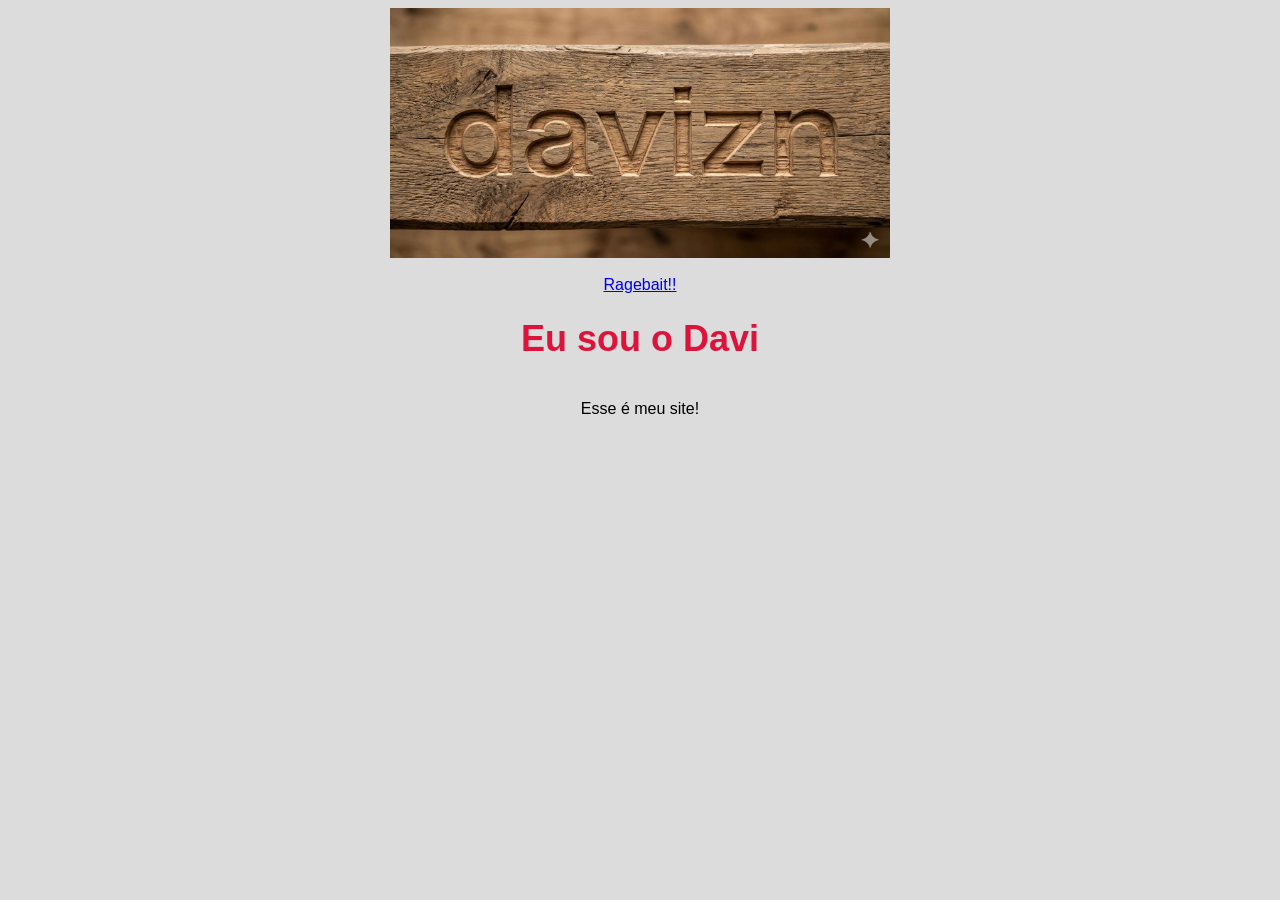
==== index.html @ d9cd44d9 "Add files via upload" ====
<!DOCTYPE html> <!--identificar op arquivo com o html-->

<html lang="pt-br"> <!--define o idioma-->

    <head> <!--é a cabeça, onde ninguem pode ver os metadados-->

        <meta charset="UTF-8"> <!-- permite usar acentos e caracteres especiais -->

        <meta name="viewport" content="width=device-width, initial-scale=1.0"> <!--Ela faz o site funcionar corretamente em celulares.-->
		
		<link rel="stylesheet" href="mystyle.css"><!--Chama o css-->

        <title>Miguel</title> <!--Titulo da pagina-->

    </head>



    <body> <!--Corpo, onde fiam os dados visiveis-->

        <div class = card>

            <!--Atribulos da classe card-->

            <img src="davizn.png" alt="foto do nome do mestre,0r" width="500" height="250"> <!--Colocar imagens-->

            <br><!--pula linha-->

            <a href="https://youtube.com/shorts/qpq8Qj-e_l0?si=XjYGrHHbEHsMIZE-">Ragebait!!</a><!--Colocar link -->

            <h1>Eu sou o Davi</h1> <!--titulo-->

            <p>Esse é meu site!</p><!-- paragrafo -->

        </div>

    </body>



</html>
---- mystyle.css ----
/* Estilo do corpo da página */
body {
    font-family: Arial, sans-serif;
    background-color: #DCDCDC;
  }
  
.card {
    display: flex;
    align-items: center;
    justify-content: center;
    flex-direction: column;
}

.imagens{
    display: flex;
    gap: 15px; /* espaço entre elas */
    justify-content: center;
}
  /* Títulos */
  h1 {
    font-size: 36px;
    color: #DC143C;
  }
  
  /* Parágrafos */
  p {
    font-size: 16px;
  }

 hr {
    border: none;
    height: 2px;
    background-color: black;
    margin: 20px 0;
    width: 100%;
}
}
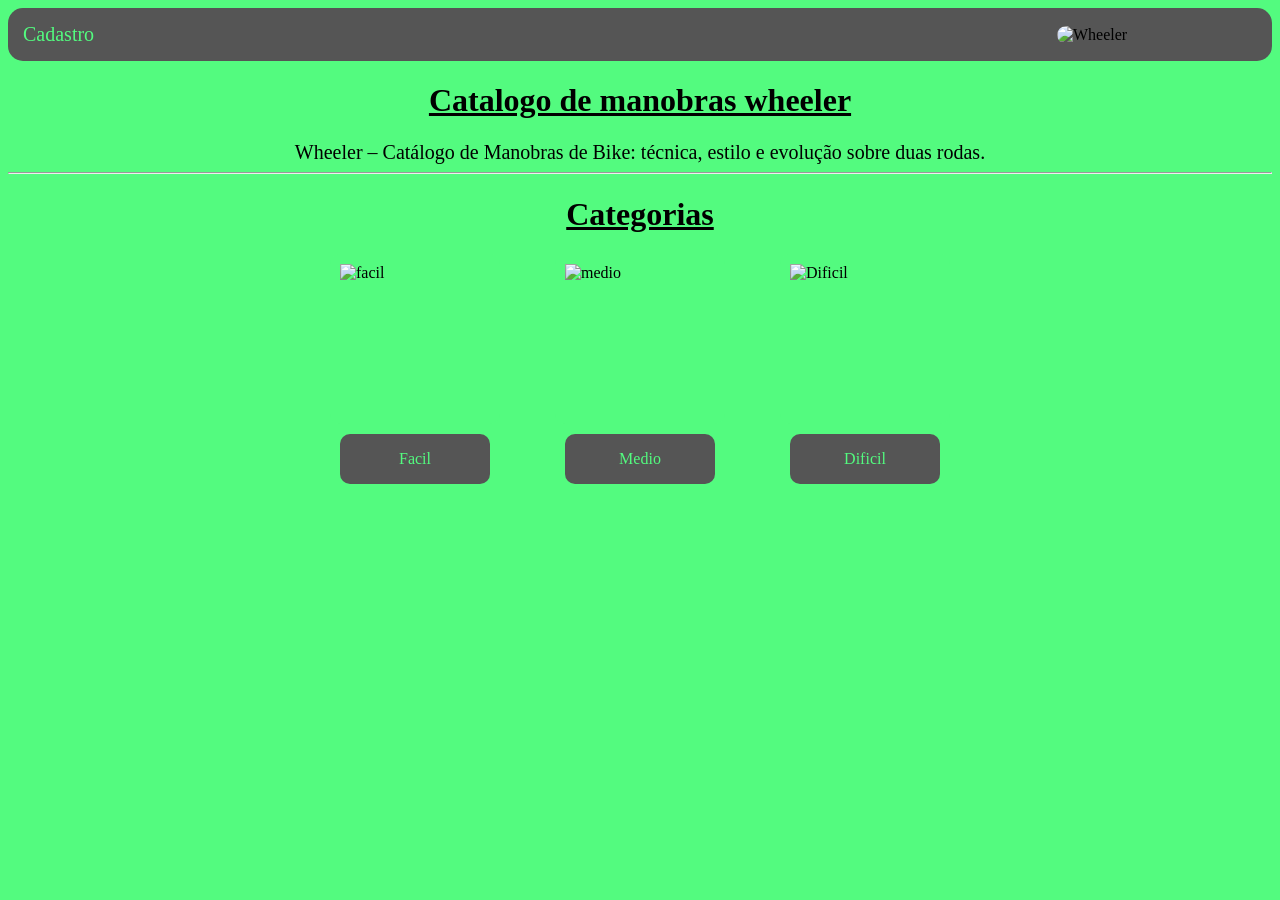
==== commit adf2c2e6: "Add files via upload" ====
--- a/index.html
+++ b/index.html
@@ -1,41 +1,45 @@
-<!DOCTYPE html> <!--identificar op arquivo com o html-->
+<!DOCTYPE html>
+<html lang="pt-br">
+<head>
+    <meta charset="UTF-8">
+    <meta name="viewport" content="width=device-width, initial-scale=1.0">
+    <link rel="stylesheet" href="css/style.css">
+    <link rel="shortcut icon" href="Images/icone.png" type="image/x-icon">
+    <title>Wheeler</title>
+</head>
+<body>
+    <div class="navbar">
+        <a href="html/cadastro.html" target="_self">Cadastro</a>
+        <div class="logo">
+            <img src="Images/navbar.png" alt="Wheeler" width="200">
+        </div>
+    </div>
+    <h1>Catalogo de manobras wheeler</h1>
+    <p>
+        <link rel="alternate" href="Images/icone.png" type="application/atom+xml" title="Atom">
+        Wheeler – Catálogo de Manobras de Bike: técnica, estilo e evolução sobre duas rodas.
+    </p>
+    <hr>
+    <div class="ct">
+        <h1>Categorias</h1>
 
-<html lang="pt-br"> <!--define o idioma-->
+        <div class="ctimg">
 
-    <head> <!--é a cabeça, onde ninguem pode ver os metadados-->
+    <div class="item">
+        <img src="Images/grau_base.png" alt="facil">
+        <a href="html/facil.html" class="btn">Facil</a>
+    </div>
 
-        <meta charset="UTF-8"> <!-- permite usar acentos e caracteres especiais -->
+    <div class="item">
+        <img src="Images/suicida.jpg" alt="medio">
+        <a href="html/medio.html" class="btn">Medio</a>
+    </div>
 
-        <meta name="viewport" content="width=device-width, initial-scale=1.0"> <!--Ela faz o site funcionar corretamente em celulares.-->
-		
-		<link rel="stylesheet" href="mystyle.css"><!--Chama o css-->
+    <div class="item">
+        <img src="Images/cotovelo.jpg" alt="Dificil">
+        <a href="html/dificil.html" class="btn">Dificil</a>
+    </div>
 
-        <title>Miguel</title> <!--Titulo da pagina-->
-
-    </head>
-
-
-
-    <body> <!--Corpo, onde fiam os dados visiveis-->
-
-        <div class = card>
-
-            <!--Atribulos da classe card-->
-
-            <img src="davizn.png" alt="foto do nome do mestre,0r" width="500" height="250"> <!--Colocar imagens-->
-
-            <br><!--pula linha-->
-
-            <a href="https://youtube.com/shorts/qpq8Qj-e_l0?si=XjYGrHHbEHsMIZE-">Ragebait!!</a><!--Colocar link -->
-
-            <h1>Eu sou o Davi</h1> <!--titulo-->
-
-            <p>Esse é meu site!</p><!-- paragrafo -->
-
-        </div>
-
-    </body>
-
-
-
+</div>
+</body>
 </html>
--- a/css/style.css
+++ b/css/style.css
@@ -0,0 +1,115 @@
+body {
+    background-color: #53fb7f;
+}
+
+.navbar {
+    background-color: #555555;
+    padding: 15px;
+    border-radius: 15px;
+    display: flex;
+    align-items: center;
+    gap: 20px;
+    flex-wrap: wrap;
+}
+
+.navbar a {
+    color: #53fb7f;
+    font-size: 20px;
+    text-decoration: none;
+}
+
+.navbar a:hover {
+    color: #53fb7f;
+}
+
+.logo {
+    margin-left: auto;
+    display: flex;
+    align-items: center;
+    gap: 20px;
+}
+
+.logo img {
+    border-radius: 30px;
+    max-width: 100%;
+}
+
+h1 {
+    display: flex;
+    justify-content: center;
+    text-decoration: underline;
+    text-align: center;
+}
+
+p {
+    margin: 0 auto;
+    max-width: 800px;
+    text-align: center;
+    font-size: 20px;
+    padding: 0 10px;
+}
+
+hr {
+    background-color: #555555;
+    height: 0.5px;
+}
+
+.ct {
+    font-family: cursive;
+}
+
+.ctimg {
+    display: flex;
+    justify-content: center;
+    gap: 75px;
+    flex-wrap: wrap;
+}
+
+.item {
+    display: flex;
+    flex-direction: column;
+    align-items: center;
+    gap: 10px;
+    width: 150px;
+}
+
+.item img {
+    width: 150px;
+    height: 150px;
+    object-fit: contain;
+    background-color: #53fb7f;
+    border-radius: 10px;
+    padding: 10px;
+}
+
+.btn {
+    display: flex;
+    align-items: center;
+    justify-content: center;
+    width: 150px;
+    height: 50px;
+    background-color: #555555;
+    color: #53fb7f;
+    text-decoration: none;
+    border-radius: 10px;
+}
+
+.btn:hover {
+    background-color: #df8f45;
+}
+
+@media (max-width: 600px) {
+    .ctimg {
+        gap: 30px;
+    }
+
+    .navbar {
+        justify-content: center;
+    }
+
+    .logo {
+        margin-left: 0;
+        justify-content: center;
+        width: 100%;
+    }
+}
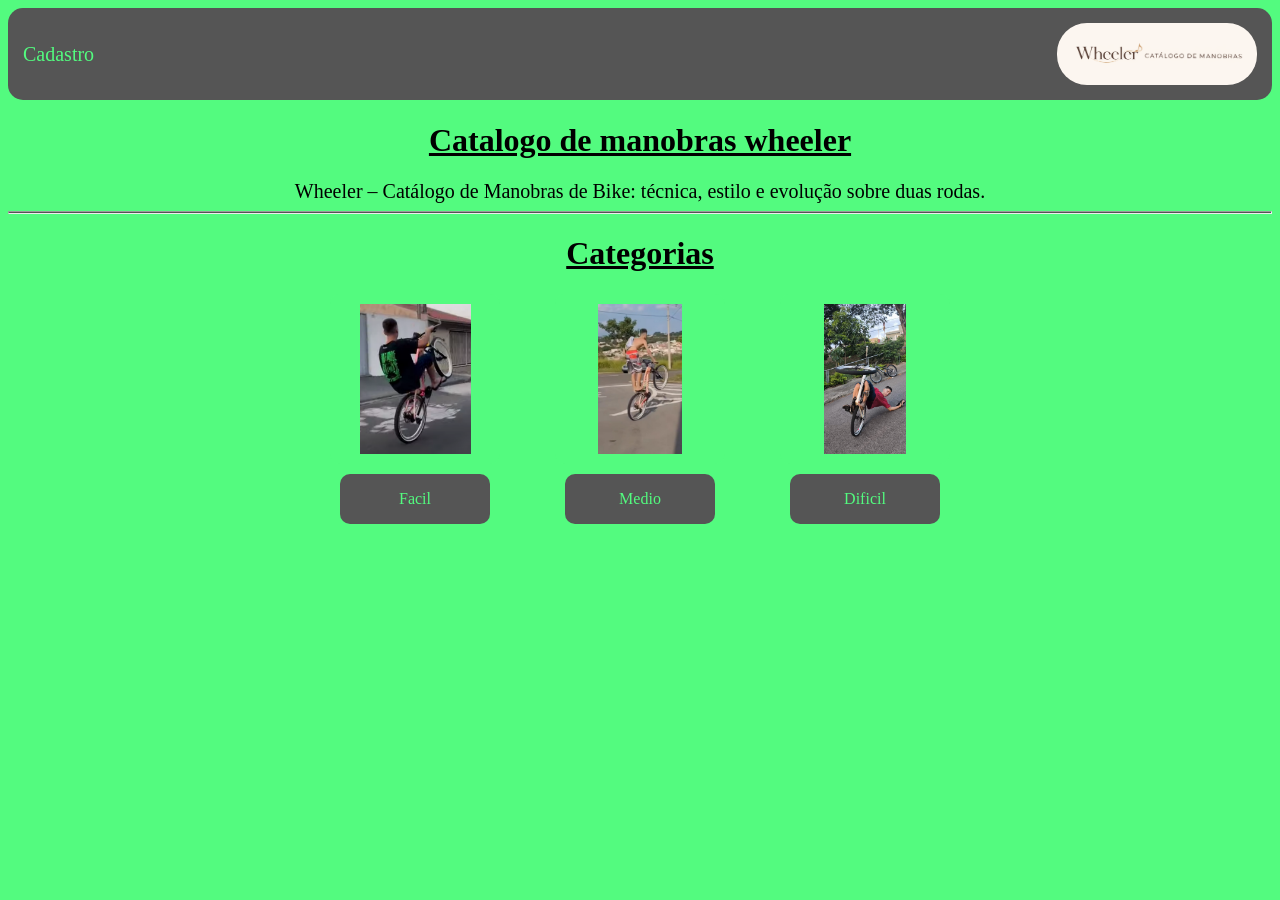
==== commit b0713498: "Update index.html" ====
--- a/index.html
+++ b/index.html
@@ -4,7 +4,7 @@
     <meta charset="UTF-8">
     <meta name="viewport" content="width=device-width, initial-scale=1.0">
     <link rel="stylesheet" href="css/style.css">
-    <link rel="shortcut icon" href="Images/icone.png" type="image/x-icon">
+    <link rel="shortcut icon" href="Images/icone.ico" type="image/x-icon">
     <title>Wheeler</title>
 </head>
 <body>
@@ -42,4 +42,4 @@
 
 </div>
 </body>
-</html>+</html>
